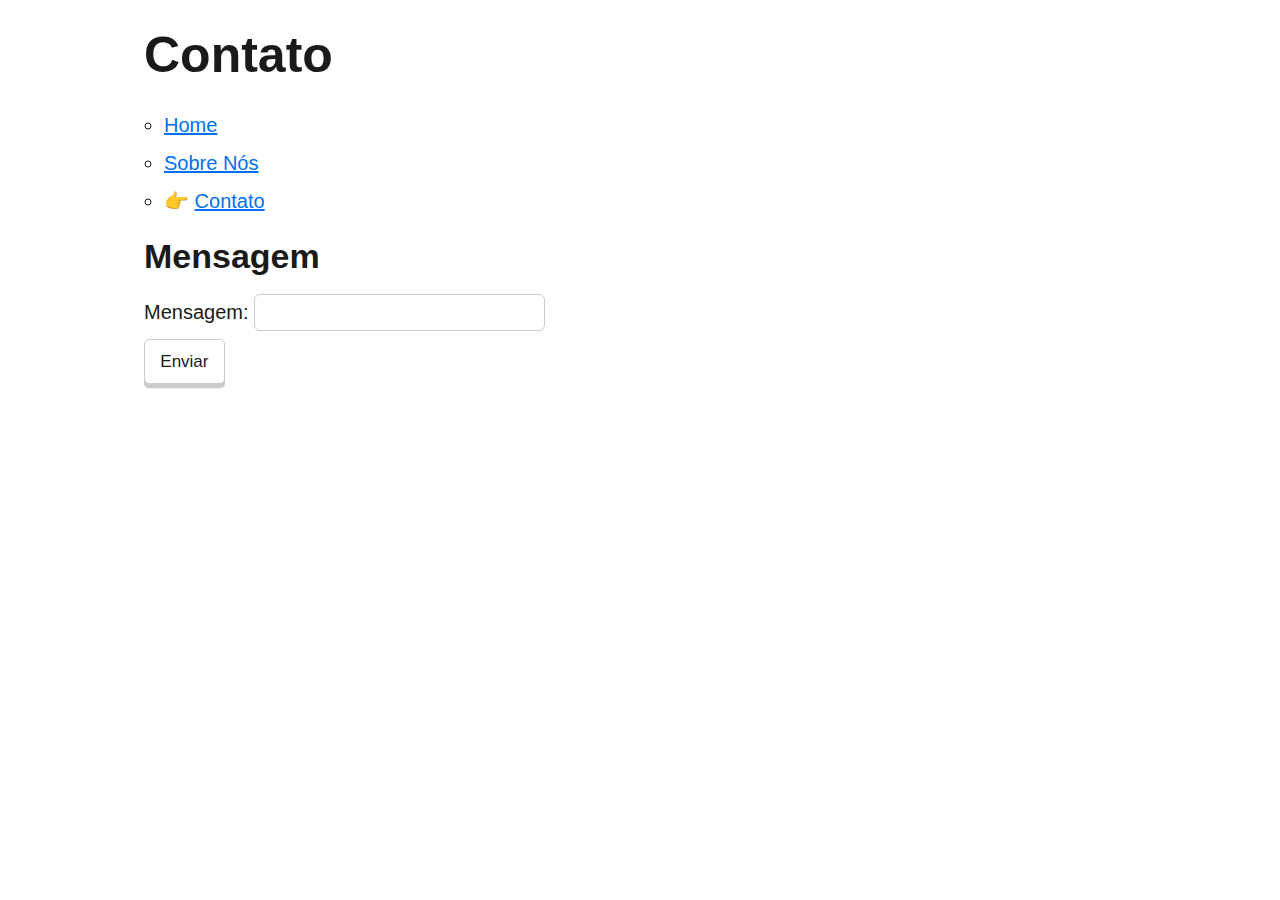
==== contato/index.html @ c94fe4c2 "First commit" ====
<!DOCTYPE html>
<html lang="en">
<head>
	<meta charset="utf-8">
	<meta name="viewport" content="width=device-width, initial-scale=1">
	<title>Contato</title>
	<meta name="description" content="">

	<link rel="stylesheet" href="/assets/css/modesto.min.css">
	<link rel="icon" href="data:image/svg+xml,<svg xmlns=%22http://www.w3.org/2000/svg%22 viewBox=%220 0 100 100%22><text y=%22.9em%22 font-size=%2290%22>👍</text></svg>">
	<script src="https://cdn.skypack.dev/@hotwired/turbo" type="module"></script>
</head>
<body>
	<h1>Contato</h1>

	<menu>
		<ul>
			<li><a href="/">Home</a></li>
			<li><a href="/sobre/index.html">Sobre Nós</a></li>
			<li>👉 <a href="/contato/index.html">Contato</a></li>
		</ul>
	</menu>

	<div>
		<turbo-frame id="contato">
			<h3>Mensagem</h3>
			<form action="/contato/sucesso.html" method="GET">
				<label for="mensagem">Mensagem: </label>
				<input type="text" name="mensagem" id="mensagem" required>
				<br>
				<input type="submit" name="enviar" id="enviar" value="Enviar">
			</form>
		</turbo-frame>
	</div>

	<script src="/assets/js/main.js"></script>
</body>
</html>
---- assets/css/modesto.min.css ----
@charset "UTF-8";
/*! Modesto CSS 1.1.1 */:root{--border-radius:.3em;--font-size:20px;--font-primary:-apple-system,BlinkMacSystemFont,"Segoe UI",Roboto,Oxygen-Sans,Ubuntu,Cantarell,"Helvetica Neue",sans-serif;--font-serif:Georgia,"Times New Roman",Times,serif;--font-mono:Courier,monospace;--color-text:#1a1a1a;--color-link:#0070f3;--color-link-hover:#00f;--color-link-visited:#5c20c0;--color-bg-page:#fff;--color-bg-lighter:#efefef;--color-bg-darker:#ccc}*{margin:0;padding:0}address,area,article,aside,audio,blockquote,datalist,details,dl,fieldset,figure,form,iframe,input,meter,nav,ol,optgroup,option,output,p,pre,progress,ruby,section,table,textarea,ul,video{margin-bottom:1em}button,html,input,select{font-family:var(--font-primary)}body{margin:0 auto;padding:0 2em;max-width:992px;overflow-x:hidden;word-break:break-word;overflow-wrap:break-word;background:var(--color-bg-page);font-size:var(--font-size);line-height:1.5}body,h1,h2,h3,h4,h5,h6{color:var(--color-text)}h1,h2,h3,h4,h5,h6{line-height:1.2em;margin-top:.5em;margin-bottom:.5em}h1{font-size:2.5em}h2{font-size:2em}h3{font-size:1.7em}h4{font-size:1.5em}h5{font-size:1em}h6{font-size:.875em}h1>a,h2>a,h3>a,h4>a,h5>a,h6>a{text-decoration:none;color:var(--color-text)}h1>a:after,h2>a:after,h3>a:after,h4>a:after,h5>a:after,h6>a:after{color:var(--color-bg-darker);content:"#";font-weight:400;margin-left:.25em}h1>a:visited,h2>a:visited,h3>a:visited,h4>a:visited,h5>a:visited,h6>a:visited{color:var(--color-text)}p{margin-bottom:1.2em}a{color:var(--color-link)}a:focus{outline:2px solid;outline-offset:2px}a:hover,a:visited:hover{color:var(--color-link-hover)}a:visited{color:var(--color-link-visited)}abbr:hover{cursor:help}blockquote{font-family:var(--font-serif);font-style:italic;background:var(--color-bg-lighter);border-left:5px solid var(--color-bg-darker);margin:1.5em 0;padding:.5em;quotes:"“" "”" "‘" "’"}blockquote:before{color:var(--color-bg-darker);content:open-quote;font-size:5em;line-height:0;margin-right:.2em;margin-top:.4em;float:left}abbr{cursor:help}blockquote :last-child{padding-bottom:0;margin-bottom:0}.button{-webkit-appearance:button;-moz-appearance:button;appearance:button;text-decoration:none;color:var(--color-text)}.button,button,input[type=button],input[type=reset],input[type=submit]{cursor:pointer;font-size:.85em;border-radius:var(--border-radius);border:1px solid var(--color-bg-darker);background:#fff;padding:.7em .9em .655em;position:relative;-webkit-box-shadow:0 .25em 0 var(--color-bg-darker);box-shadow:0 .25em 0 var(--color-bg-darker);margin-bottom:.2em}.button:focus,.button:hover,button:focus,button:hover,input[type=button]:focus:enabled,input[type=button]:hover:enabled,input[type=reset]:hover:enabled,input[type=submit]:hover:enabled{color:var(--color-link);border-color:var(--color-link);-webkit-box-shadow:0 .15em 0 var(--color-bg-darker);box-shadow:0 .15em 0 var(--color-bg-darker);top:.15em}.button:active,button:active:enabled,input[type=button]:active:enabled,input[type=reset]:active:enabled,input[type=submit]:active:enabled{-webkit-box-shadow:none;box-shadow:none;top:.25em}button[disabled],input[type=button][disabled],input[type=reset][disabled],input[type=submit][disabled]{cursor:default;opacity:.5;cursor:not-allowed}code,kbd,pre,samp{font-family:var(--font-mono);background-color:var(--color-bg-lighter);font-size:.9em}code,kbd,samp{overflow-x:auto;padding:.2em .3em .1em;border-radius:var(--border-radius)}kbd{border-bottom:3px solid var(--color-bg-darker)}pre{padding:.4em .6em;border-radius:var(--border-radius);max-width:100%;overflow:auto}pre code{font-size:.8em}details{padding:.6rem 1rem;background:var(--color-bg-lighter);border:1px solid var(--color-bg-darker);border-radius:var(--border-radius)}summary{cursor:pointer;font-weight:700}details[open]{padding-bottom:.75rem}details[open] summary{margin-bottom:6px}details[open]>:last-child{margin-bottom:0}dt{font-weight:700}dd:before{content:"→ "}hr{border:0;border-bottom:1px solid var(--color-bg-darker);margin:2em auto}fieldset{margin-top:1rem;padding:1rem;border:1px solid var(--color-bg-darker);border-radius:var(--border-radius)}legend{padding:auto .5rem}table{border-collapse:collapse;width:100%}td,th{border:1px solid var(--color-bg-darker);text-align:left;padding:.5rem}th,tr:nth-child(2n){background:var(--color-bg-lighter)}table caption{font-weight:700;margin-bottom:.5rem}audio,iframe,input,textarea,video{max-width:100%}ol{list-style-position:inside}ul{margin:1em}li{margin-top:.4em}li::marker{font-weight:700}ol ol,ol ul,ul ol,ul ul{margin-bottom:0}input,select,textarea{padding:.3em .6em;font-size:1em;margin-bottom:.5rem;color:var(--color-text);border:1px solid var(--color-bg-darker);border-radius:var(--border-radius);-webkit-box-shadow:none;box-shadow:none;-webkit-box-sizing:border-box;box-sizing:border-box}input:focus,select:focus,textarea:focus{border:1px solid var(--color-link)}img{max-width:100%;vertical-align:middle}@media screen and (max-width:768px){:root{--font-size:17px}body{margin:1em;padding:0;border:0}input,label,select,textarea{font-size:1.2em}code,kbd,pre,samp{font-size:1em}h1{font-size:2em}h2{font-size:1.7em}h3{font-size:1.25em}h4{font-size:1em}h5{font-size:.875em}h6{font-size:.675em}}
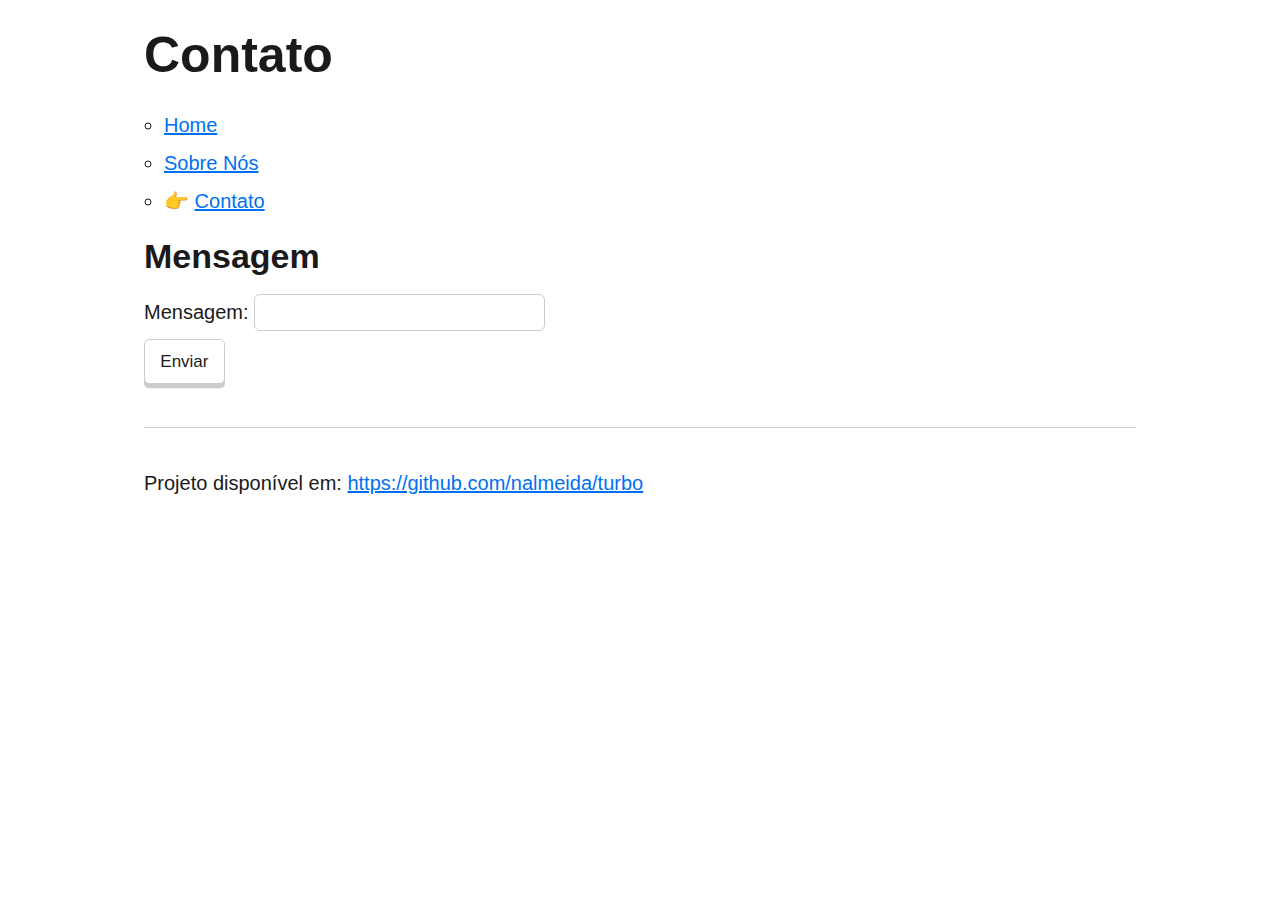
==== commit c10f8b55: "Adicionado footer" ====
--- a/contato/index.html
+++ b/contato/index.html
@@ -32,6 +32,11 @@
 			</form>
 		</turbo-frame>
 	</div>
+	<hr>
+	<p>
+		Projeto disponível em: <a href="https://github.com/nalmeida/turbo">https://github.com/nalmeida/turbo</a>
+	</p>
+
 
 	<script src="/assets/js/main.js"></script>
 </body>
